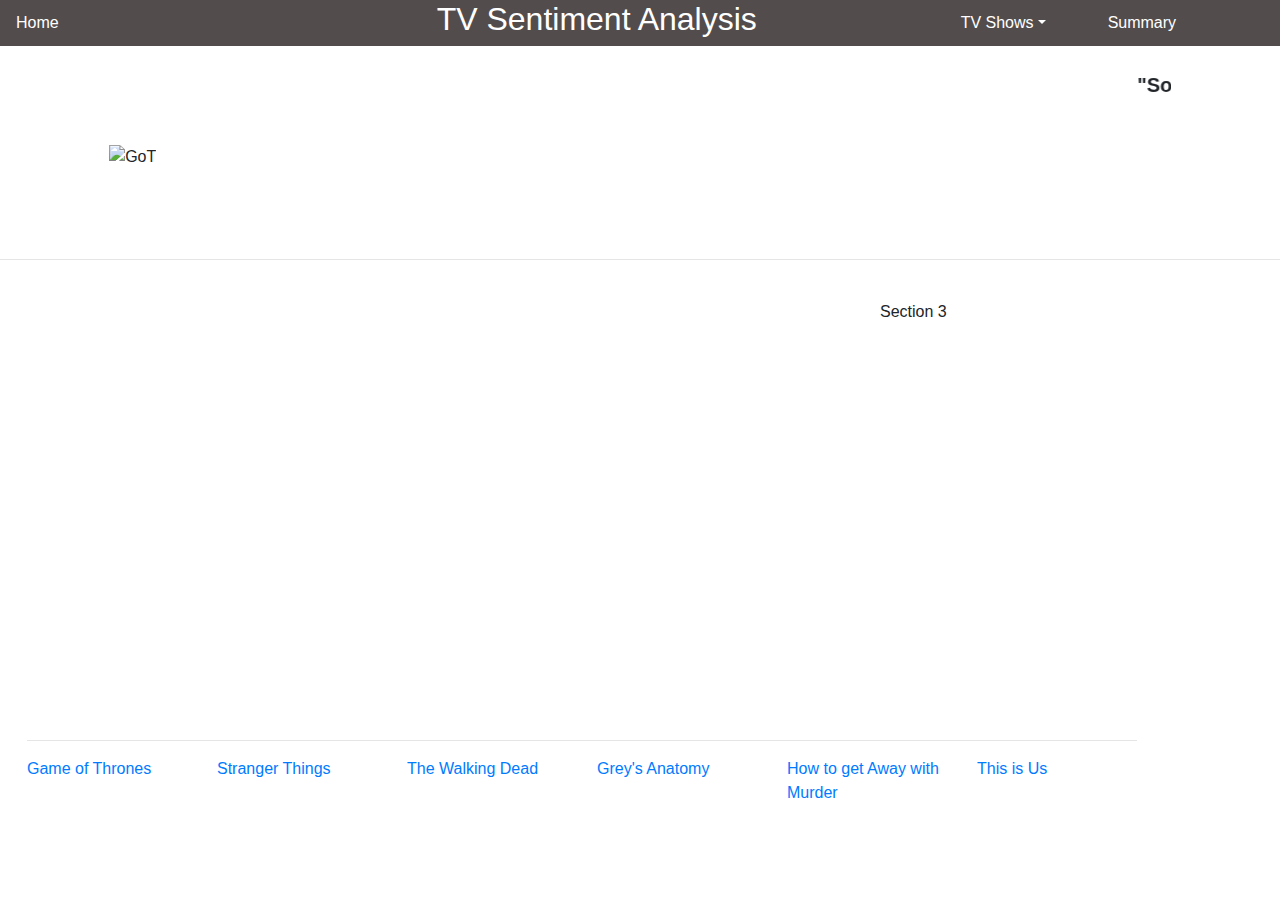
==== GOT.html @ 390f5ebd "changes" ====
<!DOCTYPE html>

<html lang="en">



<head>

  <meta charset="UTF-8">

<!-- Insert title here -->

  <title>GoT</title>



  <!-- reset css -->

  <link rel="stylesheet" href="reset.css">

  <!-- Bring in our bootstrap stylesheet -->

  <link rel="stylesheet" href="https://maxcdn.bootstrapcdn.com/bootstrap/4.0.0/css/bootstrap.min.css">

  <script src="https://maxcdn.bootstrapcdn.com/bootstrap/3.3.7/js/bootstrap.min.js"></script>
 


  <link rel="stylesheet" href="styles.css">

  <script src="https://code.jquery.com/jquery-3.1.1.min.js"></script>
  <script src="https://code.highcharts.com/highcharts.js"></script>
  <script src="https://code.highcharts.com/modules/exporting.js"></script>
  <script src="https://code.highcharts.com/modules/export-data.js"></script>
  <script src="https://code.highcharts.com/modules/sankey.js"></script>

</head>



<body>

  <!-- jQuery first, then Popper.js, then Bootstrap JS -->

  <script src="https://code.jquery.com/jquery-3.2.1.slim.min.js" integrity="sha384-KJ3o2DKtIkvYIK3UENzmM7KCkRr/rE9/Qpg6aAZGJwFDMVNA/GpGFF93hXpG5KkN" crossorigin="anonymous"></script>

  <script src="https://cdnjs.cloudflare.com/ajax/libs/popper.js/1.12.9/umd/popper.min.js" integrity="sha384-ApNbgh9B+Y1QKtv3Rn7W3mgPxhU9K/ScQsAP7hUibX39j7fakFPskvXusvfa0b4Q" crossorigin="anonymous"></script>

  <script src="https://maxcdn.bootstrapcdn.com/bootstrap/4.0.0/js/bootstrap.min.js" integrity="sha384-JZR6Spejh4U02d8jOt6vLEHfe/JQGiRRSQQxSfFWpi1MquVdAyjUar5+76PVCmYl" crossorigin="anonymous"></script>



    <!-- A Gray horizontal navbar -->



    <div style="background-color:rgb(83, 76, 76);" height: 250px;>

            <div class='row align-items-center'>

                    <div class="col-md-4" >
            
             
                            <a class="nav-link" href="index.html" style="color:rgb(255, 255, 255);">  
            
                           Home</a>
            
        
                    </div>
            
                    <div class="col-md-4" >
            
                        <h2 style="color:rgb(255, 255, 255);">TV Sentiment Analysis</h2>
                        
            
                        
                    </div>
            
                    <div class="col-md-2" align="right">
            
     
            
                            <a class="nav-link dropdown-toggle" data-toggle="dropdown" id="navbarDropdownMenuLink" href="#" role="button" 
            
                            aria-haspopup="true" aria-expanded="false" style="color:rgb(255, 255, 255);">TV Shows</a>
            
                            <div class="dropdown-menu dropdown-menu-right" aria-labelledby="navbarDropdownMenuLink">
            
                                <a class="dropdown-item" href="GOT.html">Game of Thrones</a>
            
                                <a class="dropdown-item" href="StrangerThings.html">Stranger Things</a>
            
                                <a class="dropdown-item" href="WalkingDead.html">The Walking Dead</a>
            
                                <a class="dropdown-item" href="Greysanatomy.html">Grey's Anatomy</a>
            
                                <a class="dropdown-item" href="HowMurder.html">How to get Away with Murder</a>
            
                                <a class="dropdown-item" href="ThisIsUs.html">This is Us</a>
            
                            </div>
            

            
                    </div>
                    
                    <div class="col-md-2" >
            
             
                            <a class="nav-link" href="summary.html" style="color:rgb(255, 255, 255);">  
            
                           Summary</a>
            
        
                    </div>
            
            
                </div> 

    </div>



  <!-- Main Content -->

  <div style="background-color:white;">

    <div class='row'>

        <div class="col-md-4">

        </div>

        <div class="col-md-4">


            </br>

        </div>

        <div class="col-md-4">

        </div>

    </div>

  </div> <!-- ends background color -->

  

    <!-- Header -->

    <div class='row align-items-center'>

        <div class="col-md-1">

            </br>

            </br>

        </div>

        <div class="col-lg-4" height: 100px; margin: 0 auto;">

            <!--<h1>Game of Thrones</h1>-->
            <img src="game-of-thrones-character-poster.jpg" style="max-width:100%; max-height:100%; vertical-align:middle;" alt = "GoT">

            
        </div>

        <div class="col-md-6">

                <p><b><marquee behavior="scroll" direction="left" style="font-size:20px" overflow="hidden" scrollamount=4>

                        "So much death at a wedding...#RachofThrones #GoT #Season3"&nbsp&nbsp&nbsp&nbsp&nbsp&nbsp&nbsp&nbsp&nbsp&nbsp&nbsp&nbsp&nbsp&nbsp&nbsp&nbsp&nbsp&nbsp&nbsp&nbsp&nbsp&nbsp&nbsp&nbsp
                        "Don't let Ned's head be taken in vein. #GameOfThrones #GoT"&nbsp&nbsp&nbsp&nbsp&nbsp&nbsp&nbsp&nbsp&nbsp&nbsp&nbsp&nbsp&nbsp&nbsp&nbsp&nbsp&nbsp&nbsp&nbsp&nbsp&nbsp&nbsp&nbsp&nbsp                              
                        "So my best friend ranked the red wedding higher than battle of the batards, so disappointing lol battle of the bastards is the bet scene from #GOT"</br></br>
                        &nbsp&nbsp&nbsp&nbsp&nbsp&nbsp&nbsp&nbsp&nbsp&nbsp&nbsp&nbsp&nbsp&nbsp&nbsp&nbsp&nbsp&nbsp&nbsp&nbsp&nbsp&nbsp&nbsp&nbsp"Managers, you've been warned #WinterIsHere #GOT #GameOfThrones"&nbsp&nbsp&nbsp&nbsp&nbsp&nbsp&nbsp&nbsp&nbsp&nbsp&nbsp&nbsp&nbsp&nbsp&nbsp&nbsp&nbsp&nbsp&nbsp&nbsp&nbsp&nbsp&nbsp&nbsp                              
                        "I'm starting to think #GoT is just trying to make us all mad so we won't be too sad when it's over."&nbsp&nbsp&nbsp&nbsp&nbsp&nbsp&nbsp&nbsp&nbsp&nbsp&nbsp&nbsp&nbsp&nbsp&nbsp&nbsp&nbsp&nbsp&nbsp&nbsp&nbsp&nbsp&nbsp&nbsp                              
                        "8th Game of Thrones season is like Nickelback. So much of hatred, but still people enjoy it #got"</br></br>
                        &nbsp&nbsp&nbsp&nbsp&nbsp&nbsp&nbsp&nbsp&nbsp&nbsp&nbsp&nbsp&nbsp&nbsp&nbsp&nbsp&nbsp&nbsp&nbsp&nbsp&nbsp&nbsp&nbsp&nbsp&nbsp&nbsp&nbsp&nbsp&nbsp&nbsp&nbsp&nbsp&nbsp&nbsp&nbsp&nbsp&nbsp&nbsp&nbsp&nbsp&nbsp&nbsp&nbsp&nbsp&nbsp&nbsp&nbsp&nbsp"Here is the #GameofThrones ending: Ned Stark is bed, wakes up, and says to Catlyn Honey, wake up, you won't believe the dream I just had"&nbsp&nbsp&nbsp&nbsp&nbsp&nbsp&nbsp&nbsp&nbsp&nbsp&nbsp&nbsp&nbsp&nbsp&nbsp&nbsp&nbsp&nbsp&nbsp&nbsp&nbsp&nbsp&nbsp&nbsp                              
                        "Just watched The Long Night and thought it was the most masterful episodes of television I've ever seen. #GoT"&nbsp&nbsp&nbsp&nbsp&nbsp&nbsp&nbsp&nbsp&nbsp&nbsp&nbsp&nbsp&nbsp&nbsp&nbsp&nbsp&nbsp&nbsp&nbsp&nbsp&nbsp&nbsp&nbsp&nbsp                              
                        "Only a stupid idiot doesn't watch #got"&nbsp&nbsp&nbsp&nbsp&nbsp&nbsp&nbsp&nbsp&nbsp&nbsp&nbsp&nbsp&nbsp&nbsp&nbsp&nbsp&nbsp&nbsp&nbsp&nbsp&nbsp&nbsp&nbsp&nbsp                              
                        
           
                </marquee></b> 

        </div>
        
        <div class="col-md-1">

            </br>

            </br>

        </div>

    </div> 

 
<!--------------------------------------------------------------------------->

<hr> <!-- horizontal line -->

    <!-- first row of graphs -->

    <div class="row" style="margin-left:5px;">

            <!--
                    <div class="col-md-1">
            
                    </div>
            -->
            
                    <div class="col-md-4">
            
                        </br>
            

                        
                    <div id="container_got" style="min-width: 310px; height: 400px; max-width: 600px; margin: 0 auto"></div>
                   
            
                    </div>
            
                    <div class="col-md-4">
            
                        </br>
            

                        <div id="container_got1" style="min-width: 310px; height: 400px; max-width: 600px; margin: 0 auto"></div>
                   
            
                    </div>
            
                    <div class="col-md-4">
                        
                        </br>
            

                Section 3            
            
                    </div>
            
                </div>



   

<!---------------------------------------------------------------------------> 






   <!-- Visualizations -->

        <!-- Header -->

       <div id = "bottom_visual" class="container"> 

        <div class="row">

            <div class="col-md-12">

                </br> <!-- line break to push header down -->

            </div>

        </div>

        <hr> <!-- horizontal line -->



         <div class="row">

            <div class="col-md-2">

                    <a href="GOT.html">Game of Thrones</a>

            </div>

            <div class="col-md-2">

                    <a href="StrangerThings.html">Stranger Things</a>
    
            </div>

            <div class="col-md-2">

                    <a href="WalkingDead.html">The Walking Dead</a>
        
            </div>

            <div class="col-md-2">

                    <a href="Greysanatomy.html">Grey's Anatomy</a>
    
            </div>

            <div class="col-md-2">

                    <a href="HowMurder.html">How to get Away with Murder</a>
    
            </div>

            <div class="col-md-2">

                    <a href="ThisIsUs.html">This is Us</a>
    
            </div>

          
        </div>

    </br></br>      

        <script type="text/javascript" src="GOT.js"></script>
        <script type="text/javascript" src="GOT1.js"></script>
      



</body>

</html>
---- styles.css ----
﻿/* Navbar section */

.navbar-dark{

    background:rgb(60, 60, 70);

   

}



/* Here we define some styles that will ONLY be applied at screen sizes below certain pixels */

@media (max-width: 900px) {

    .navbar-dark{

        background: rgb(0, 0, 0);

    }



    .navbar-toggler{

        background: rgb(92, 90, 90);

    }



    h1 { font-family: sans-serif; font-size: 45px; padding-bottom: 10px; font-style: normal; font-variant: normal; font-weight: 700; color:#777 line-height: 58.5px; } h3 { font-family: sans-serif; font-size: 30px; font-style: normal; font-variant: normal; font-weight: 400; line-height: 33px; } 
p { font-family: "Avant Garde", Avantgarde, "Century Gothic", CenturyGothic, AppleGothic, sans-serif; font-size: 16px; font-style: normal; font-variant: normal; font-weight: 400; line-height: 20px; } 
blockquote { font-family: "Avant Garde", Avantgarde, "Century Gothic", CenturyGothic, AppleGothic, sans-serif; font-size: 21px; font-style: normal; font-variant: normal; font-weight: 400; line-height: 30px; } 
pre { font-family: "Avant Garde", Avantgarde, "Century Gothic", CenturyGothic, AppleGothic, sans-serif; font-size: 13px; font-style: normal; font-variant: normal; font-weight: 400; line-height: 18.5714px; }

    #bottom_visual_page{

        position:relative;

        bottom:-1000px;

        left: 0;

    }



    /* comparisons_pg figure captions */

    figcaption.caption {

        right:1000px;

        font-size: 24px;

        color:blue;

        font-weight: bold;

    }

}





/* End navbar section */



h1.intro{

    position:absolute;

    top: 10%;

    text-align: center;

}



#intro {

    position:absolute;

    top: 20%;

    text-align: center;

}



/* header (first row) under nav bar */

#header {

    position:absolute;

    top: 20%;

    text-align: right;

}



p.description {

    position:relative;

    top: 5%;

    text-align: left;

    font-size: 18px;

    margin: 10%;

}



/* comparisons_pg figure captions */

figcaption.caption {

    text-align: center;

    font-size: 24px;

    color:blue;

    font-weight: bold;

}

/* intro note in comparisons_pg */

#comp_note{

    left:10%;

}



/* in Data_pg??? May be unnecessary. */

#CityData {

    position:absolute;

    top: 20%;

    left:25%;

}



/* bottom header (visualization section) */

#bot_header{

    position:absolute;

    top: 20%;

    left:26%;

    text-align: right;

}



#bottom_visual {

    position:absolute;

    bottom: -150;

    right: 10%;

}



#bottom_visual_page{

    position:relative;

    width: 100%;

    bottom: 5px;

}



#bottom_space_data_pg{

    position: relative;

    width: 100%;

    bottom: 5px;

    background:rgb(255, 255, 255);

}

#container {
    height: 1100px; 
    min-width: 100px; 
    max-width: 500px;
    margin: 0 auto;
}

.chartWithMarkerOverlay {
    position: relative;
    width: 700px;
}
.overlay-text {
    width: 200px;
    height: 200px;
    position: absolute;
    top: 50px;   /* chartArea top  */
    left: 200px; /* chartArea left */
}
.overlay-marker {
    width: 100px;
    height: 100px;
    position: absolute;
    top: -100px;   /* chartArea top */
    left: -528px; /* chartArea left */
}

/* CSS for Fading Animated Carousel */

* {box-sizing:border-box}

/* Slideshow container */
.slideshow-container {
  max-width: 900px;
  position: relative;
  margin: auto;
}

/* Hide the images by default */
.mySlides {
  display:none;
}

/* Next & previous buttons */
.prev, .next {
  cursor: pointer;
  position: absolute;
  top: 50%;
  width: auto;
  margin-top: -22px;
  padding: 16px;
  color: white;
  font-weight: bold;
  font-size: 18px;
  transition: 0.6s ease;
  border-radius: 0 3px 3px 0;
  user-select: none;
}

/* Position the "next button" to the right */
.next {
  right: 0;
  border-radius: 3px 0 0 3px;
}

/* On hover, add a black background color with a little bit see-through */
.prev:hover, .next:hover {
  background-color: rgba(0,0,0,0.8);
}

/* Caption text */
.text {
  color: #f2f2f2;
  font-size: 15px;
  padding: 8px 12px;
  position: absolute;
  bottom: 8px;
  width: 100%;
  text-align: center;
}

/* Number text (1/3 etc) */
.numbertext {
  color: #f2f2f2;
  font-size: 12px;
  padding: 8px 12px;
  position: absolute;
  top: 0;
}

/* The dots/bullets/indicators */
.dot {
  cursor: pointer;
  height: 15px;
  width: 15px;
  margin: 0 2px;
  background-color: #bbb;
  border-radius: 50%;
  display: inline-block;
  transition: background-color 0.6s ease;
}

.active, .dot:hover {
  background-color: #717171;
}

/* Fading animation */
.fade {
  -webkit-animation-name: fade;
  -webkit-animation-duration: 5s;
  animation-name: fade;
  animation-duration: 5s;
}

@-webkit-keyframes fade {
  from {opacity: .2} 
  to {opacity: 1}
}

@keyframes fade {
  from {opacity: .2} 
  to {opacity: 1}
}
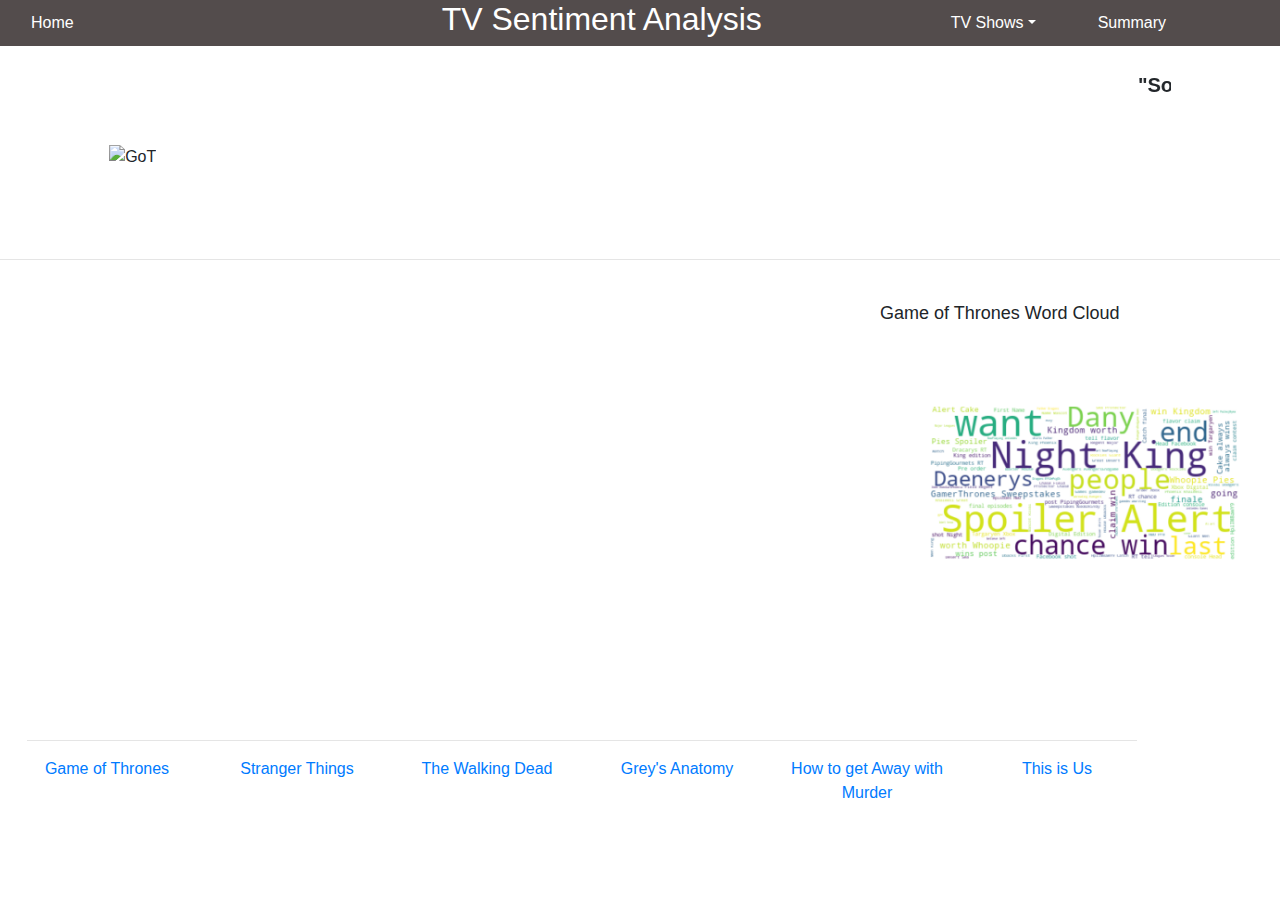
==== commit 20bb885b: "latest" ====
--- a/GOT.html
+++ b/GOT.html
@@ -54,7 +54,7 @@
 
 
 
-    <div style="background-color:rgb(83, 76, 76);" height: 250px;>
+    <div class="col-md-12" style="background-color:rgb(83, 76, 76);" height: 250px;>
 
             <div class='row align-items-center'>
 
@@ -238,7 +238,8 @@
                         </br>
             
 
-                Section 3            
+                        <font size="4.5">Game of Thrones Word Cloud</font></br></br>
+                        <img src="GOT2.png" style="max-width:100%; max-height:100%; text-align:center;" alt = "GOT">            
             
                     </div>
             
@@ -259,7 +260,7 @@
 
         <!-- Header -->
 
-       <div id = "bottom_visual" class="container"> 
+        <center><div id = "bottom_visual" class="container"> 
 
         <div class="row">
 
@@ -314,7 +315,7 @@
             </div>
 
           
-        </div>
+        </div></center>
 
     </br></br>      
 
